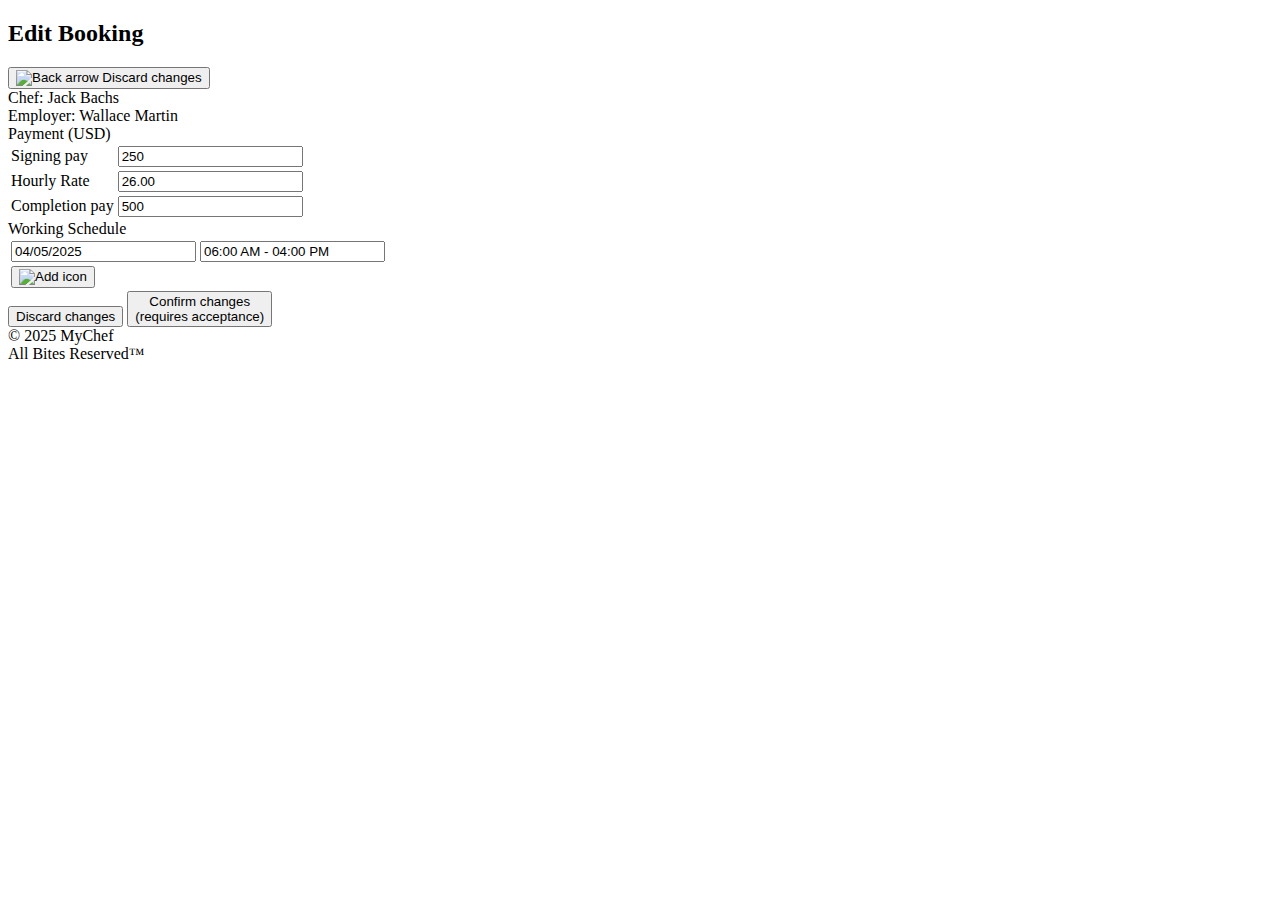
==== src/main/resources/templates/edit.html @ faa6479a "Initial commit" ====
<!DOCTYPE html>

<html lang="en"> <!-- Not yet Thymeleafed! -->
  <head>
    <title>Booking - Edit</title>
    <meta charset="UTF-8" />
    <meta name="viewport" content="width=device-width" />
    <link rel="stylesheet" href="global-styles.css" />
    <link rel="stylesheet" href="view-styles.css" />
    <link rel="stylesheet" href="edit-styles.css" />
    <script type="module" src="script.js"></script>
  </head>
  <body>
    <div class="main-grid">
      <div class="header">
        <div class="header-center flex-row flex-center">
          <header class="a-center">
            <h2 class="title fill">Edit Booking</h2>
            <button class="bg-red">
              <img src="back-arrow.svg" alt="Back arrow" width="20px" height="20px" /> Discard changes
            </button>
          </header>
        </div>
      </div>
      <div class="center flex-col flex-center">
        <main>
          <div class="view-grid">
            <div class="party-info-area">
              <div class="nobreak-contents"><span class="bold">Chef:</span> <span>Jack Bachs</span></div>
              <div class="nobreak-contents"><span class="bold">Employer:</span> <span>Wallace Martin</span></div>
            </div>
            <div class="payment-info-area flex-col flex-center">
              <div class="table-wrapper">
                <div class="table-header">
                  <span class="bold label">Payment</span>
                  <span class="sublabel">(USD)</span>
                </div>
                <table class="details">
                  <tr>
                    <td><label for="signing-pay">Signing pay</label></td>
                    <td><input type="text" placeholder="$..." name="signing-pay" id="signing-pay" value="250" /></td>
                  </tr>
                  <tr>
                    <td><label for="hourly-rate">Hourly Rate</label></td>
                    <td><input type="text" placeholder="$..." name="hourly-rate" id="hourly-rate" value="26.00" /></td>
                  </tr>
                  <tr>
                    <td><label for="completion-pay">Completion pay</label></td>
                    <td>
                      <input type="text" placeholder="$..." name="completion-pay" id="completion-pay" value="500" />
                    </td>
                  </tr>
                </table>
              </div>
            </div>
            <div class="schedule-info-area flex-col flex-center">
              <div class="table-wrapper">
                <div class="table-header">
                  <span class="bold label">Working Schedule</span>
                </div>
                <table class="details">
                  <tr>
                    <td><input type="text" placeholder="MM/DD/YYYY" name="date" value="04/05/2025" /></td>
                    <td>
                      <input type="text" placeholder="Start time - End time" name="times" value="06:00 AM - 04:00 PM" />
                    </td>
                  </tr>
                  <tr>
                    <td colspan="2" class="add-cell">
                      <button class="add-button"><img src="add-icon.svg" alt="Add icon" class="add-icon" /></button>
                    </td>
                  </tr>
                </table>
              </div>
            </div>
            <div class="form-buttons-area">
              <button class="bold bg-red">Discard changes</button>
              <button class="bold bg-green">Confirm changes<br />(requires acceptance)</button>
            </div>
          </div>
        </main>
      </div>
      <div class="footer">
        <div class="footer-center flex-row flex-center">
          <footer>
            © 2025 MyChef<br />
            All Bites Reserved™
          </footer>
        </div>
      </div>
      <div class="right-side"></div>
      <div class="left-side"></div>
    </div>
  </body>
</html>
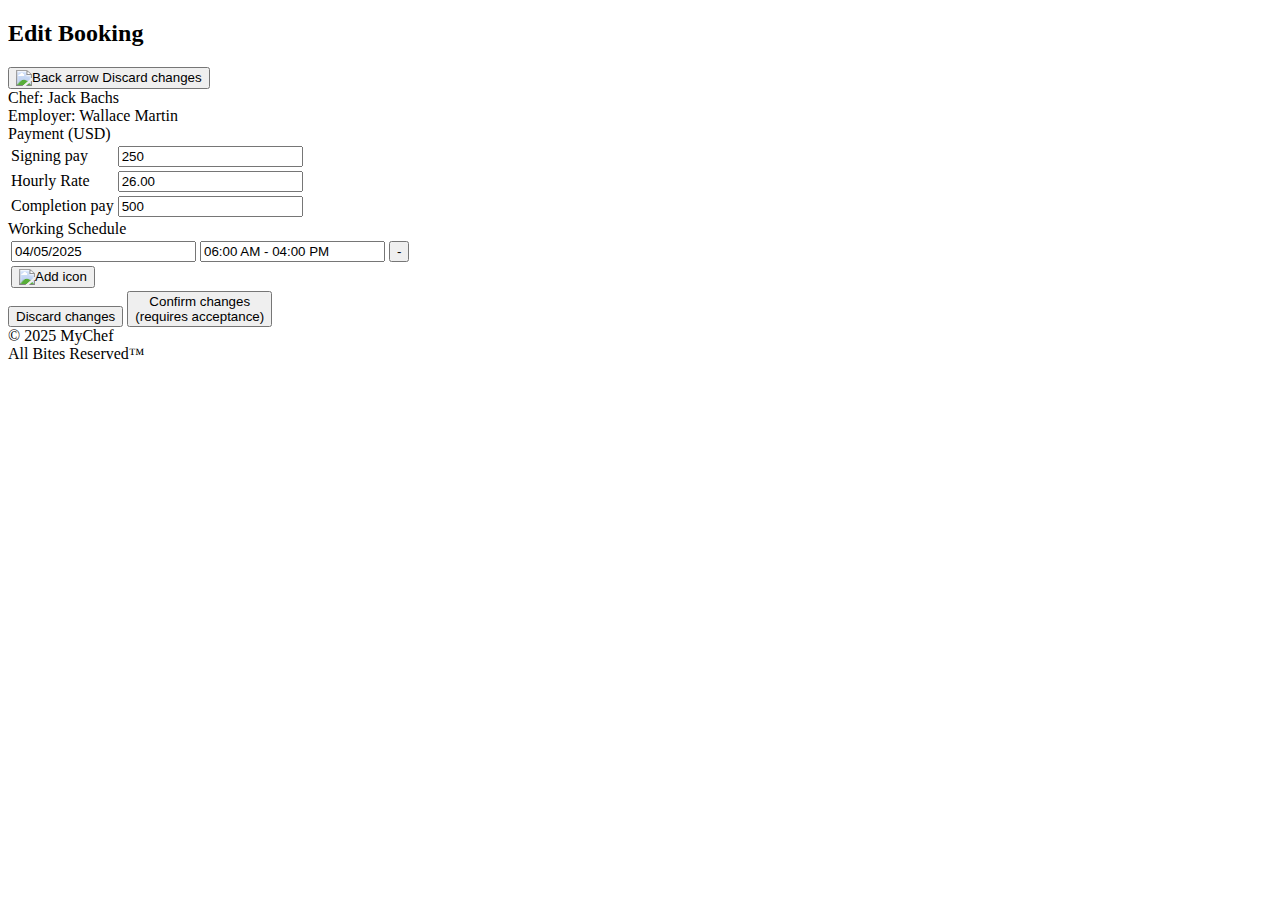
==== commit 08b13d4e: "Lay down Edit page foundations" ====
--- a/src/main/resources/templates/edit.html
+++ b/src/main/resources/templates/edit.html
@@ -1,95 +1,114 @@
 <!DOCTYPE html>
+<html xmlns:th="http://www.thymeleaf.org">
 
-<html lang="en"> <!-- Not yet Thymeleafed! -->
-  <head>
-    <title>Booking - Edit</title>
-    <meta charset="UTF-8" />
-    <meta name="viewport" content="width=device-width" />
-    <link rel="stylesheet" href="global-styles.css" />
-    <link rel="stylesheet" href="view-styles.css" />
-    <link rel="stylesheet" href="edit-styles.css" />
-    <script type="module" src="script.js"></script>
-  </head>
-  <body>
-    <div class="main-grid">
-      <div class="header">
-        <div class="header-center flex-row flex-center">
-          <header class="a-center">
-            <h2 class="title fill">Edit Booking</h2>
-            <button class="bg-red">
-              <img src="back-arrow.svg" alt="Back arrow" width="20px" height="20px" /> Discard changes
-            </button>
-          </header>
-        </div>
+<head>
+  <title>Booking - Edit</title>
+  <meta charset="UTF-8" />
+  <meta name="viewport" content="width=device-width" />
+  <link rel="stylesheet" href="/global-styles.css" th:href="@{/global-styles.css}" />
+  <link rel="stylesheet" href="/view-styles.css" th:href="@{/view-styles.css}" />
+  <link rel="stylesheet" href="/edit-styles.css" th:href="@{/edit-styles.css}" />
+  <script type="module" src="/edit-script.js" th:src="@{/edit-script.js}"></script>
+</head>
+
+<body>
+  <div class="main-grid">
+    <div class="header">
+      <div class="header-center flex-row flex-center">
+        <header class="a-center">
+          <h2 class="title fill">Edit Booking</h2>
+          <button class="bg-red">
+            <img src="back-arrow.svg" alt="Back arrow" width="20px" height="20px" /> Discard changes
+          </button>
+        </header>
       </div>
-      <div class="center flex-col flex-center">
-        <main>
-          <div class="view-grid">
-            <div class="party-info-area">
-              <div class="nobreak-contents"><span class="bold">Chef:</span> <span>Jack Bachs</span></div>
-              <div class="nobreak-contents"><span class="bold">Employer:</span> <span>Wallace Martin</span></div>
-            </div>
-            <div class="payment-info-area flex-col flex-center">
-              <div class="table-wrapper">
-                <div class="table-header">
-                  <span class="bold label">Payment</span>
-                  <span class="sublabel">(USD)</span>
-                </div>
-                <table class="details">
-                  <tr>
-                    <td><label for="signing-pay">Signing pay</label></td>
-                    <td><input type="text" placeholder="$..." name="signing-pay" id="signing-pay" value="250" /></td>
-                  </tr>
-                  <tr>
-                    <td><label for="hourly-rate">Hourly Rate</label></td>
-                    <td><input type="text" placeholder="$..." name="hourly-rate" id="hourly-rate" value="26.00" /></td>
-                  </tr>
-                  <tr>
-                    <td><label for="completion-pay">Completion pay</label></td>
-                    <td>
-                      <input type="text" placeholder="$..." name="completion-pay" id="completion-pay" value="500" />
-                    </td>
-                  </tr>
-                </table>
+    </div>
+    <div class="center flex-col flex-center">
+      <main>
+        <div class="view-grid">
+          <div class="party-info-area">
+            <div class="nobreak-contents"><span class="bold">Chef:</span> <span>Jack Bachs</span></div>
+            <div class="nobreak-contents"><span class="bold">Employer:</span> <span>Wallace Martin</span></div>
+          </div>
+          <div class="payment-info-area flex-col flex-center">
+            <div class="table-wrapper">
+              <div class="table-header">
+                <span class="bold label">Payment</span>
+                <span class="sublabel">(USD)</span>
               </div>
-            </div>
-            <div class="schedule-info-area flex-col flex-center">
-              <div class="table-wrapper">
-                <div class="table-header">
-                  <span class="bold label">Working Schedule</span>
-                </div>
-                <table class="details">
-                  <tr>
-                    <td><input type="text" placeholder="MM/DD/YYYY" name="date" value="04/05/2025" /></td>
-                    <td>
-                      <input type="text" placeholder="Start time - End time" name="times" value="06:00 AM - 04:00 PM" />
-                    </td>
-                  </tr>
-                  <tr>
-                    <td colspan="2" class="add-cell">
-                      <button class="add-button"><img src="add-icon.svg" alt="Add icon" class="add-icon" /></button>
-                    </td>
-                  </tr>
-                </table>
-              </div>
-            </div>
-            <div class="form-buttons-area">
-              <button class="bold bg-red">Discard changes</button>
-              <button class="bold bg-green">Confirm changes<br />(requires acceptance)</button>
+              <table class="details">
+                <tr>
+                  <td><label for="signing-pay">Signing pay</label></td>
+                  <td><input type="text" placeholder="$..." name="signing-pay" id="signing-pay" value="250" /></td>
+                </tr>
+                <tr>
+                  <td><label for="hourly-rate">Hourly Rate</label></td>
+                  <td><input type="text" placeholder="$..." name="hourly-rate" id="hourly-rate" value="26.00" /></td>
+                </tr>
+                <tr>
+                  <td><label for="completion-pay">Completion pay</label></td>
+                  <td>
+                    <input type="text" placeholder="$..." name="completion-pay" id="completion-pay" value="500" />
+                  </td>
+                </tr>
+              </table>
             </div>
           </div>
-        </main>
+          <div class="schedule-info-area flex-col flex-center">
+            <div class="table-wrapper">
+              <div class="table-header">
+                <span class="bold label">Working Schedule</span>
+              </div>
+              <table class="details" id="schedule-table">
+                <tr>
+                  <td><input type="text" placeholder="MM/DD/YYYY" name="date" value="04/05/2025" /></td>
+                  <td>
+                    <input type="text" placeholder="Start time - End time" name="times" value="06:00 AM - 04:00 PM" />
+                  </td>
+                  <td>
+                    <button class="delete-button">-</button>
+                  </td>
+                </tr>
+                <tr>
+                  <td colspan="2" class="add-cell">
+                    <button class="add-button" id="add-row">
+                      <img src="/add-icon.svg" th:src="@{/add-icon.svg}" alt="Add icon" class="add-icon" />
+                    </button>
+                  </td>
+                </tr>
+              </table>
+
+              <template id="empty-row-template">
+                <tr>
+                  <td><input type="text" placeholder="MM/DD/YYYY" name="date" /></td>
+                  <td>
+                    <input type="text" placeholder="Start time - End time" name="times" />
+                  </td>
+                  <td>
+                    <button class="delete-button">-</button>
+                  </td>
+                </tr>
+              </template>
+            </div>
+          </div>
+          <div class="form-buttons-area">
+            <button class="bold bg-red">Discard changes</button>
+            <button class="bold bg-green">Confirm changes<br />(requires acceptance)</button>
+          </div>
+        </div>
+      </main>
+    </div>
+    <div class="footer">
+      <div class="footer-center flex-row flex-center">
+        <footer>
+          © 2025 MyChef<br />
+          All Bites Reserved™
+        </footer>
       </div>
-      <div class="footer">
-        <div class="footer-center flex-row flex-center">
-          <footer>
-            © 2025 MyChef<br />
-            All Bites Reserved™
-          </footer>
-        </div>
-      </div>
-      <div class="right-side"></div>
-      <div class="left-side"></div>
     </div>
-  </body>
-</html>
+    <div class="right-side"></div>
+    <div class="left-side"></div>
+  </div>
+</body>
+
+</html>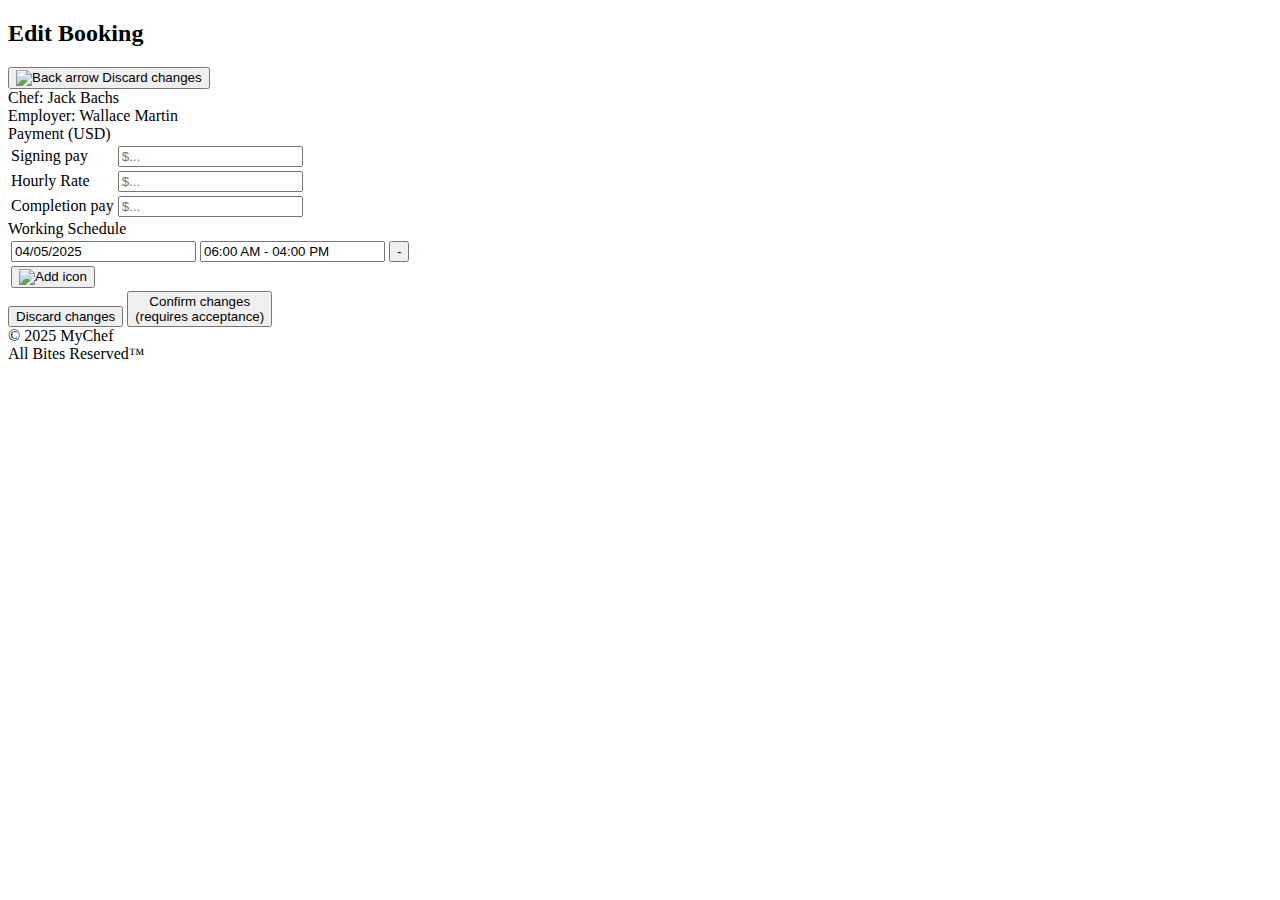
==== commit 242e8ac6: "Set up Form classes for model binding" ====
--- a/src/main/resources/templates/edit.html
+++ b/src/main/resources/templates/edit.html
@@ -25,77 +25,79 @@
     </div>
     <div class="center flex-col flex-center">
       <main>
-        <div class="view-grid">
-          <div class="party-info-area">
-            <div class="nobreak-contents"><span class="bold">Chef:</span> <span>Jack Bachs</span></div>
-            <div class="nobreak-contents"><span class="bold">Employer:</span> <span>Wallace Martin</span></div>
-          </div>
-          <div class="payment-info-area flex-col flex-center">
-            <div class="table-wrapper">
-              <div class="table-header">
-                <span class="bold label">Payment</span>
-                <span class="sublabel">(USD)</span>
+        <form action="/edit" th:action="@{/edit}" th:object="${booking}" method="post" class="main-form">
+          <div class="view-grid">
+            <div class="party-info-area">
+              <div class="nobreak-contents"><span class="bold">Chef:</span> <span th:text="*{chefId}">Jack Bachs</span></div>
+              <div class="nobreak-contents"><span class="bold">Employer:</span> <span th:text="*{employerId}">Wallace Martin</span></div>
+            </div>
+            <div class="payment-info-area flex-col flex-center">
+              <div class="table-wrapper">
+                <div class="table-header">
+                  <span class="bold label">Payment</span>
+                  <span class="sublabel">(USD)</span>
+                </div>
+                <table class="details">
+                  <tr>
+                    <td><label for="signing-pay">Signing pay</label></td>
+                    <td><input id="signing-pay" type="text" placeholder="$..." th:field="*{signOnPay}" /></td>
+                  </tr>
+                  <tr>
+                    <td><label for="hourly-rate">Hourly Rate</label></td>
+                    <td><input id="hourly-rate" type="text" placeholder="$..." th:field="*{hourlyPay}" /></td>
+                  </tr>
+                  <tr>
+                    <td><label for="completion-pay">Completion pay</label></td>
+                    <td>
+                      <input id="completion-pay" type="text" placeholder="$..." th:field="*{completionPay}" />
+                    </td>
+                  </tr>
+                </table>
               </div>
-              <table class="details">
-                <tr>
-                  <td><label for="signing-pay">Signing pay</label></td>
-                  <td><input type="text" placeholder="$..." name="signing-pay" id="signing-pay" value="250" /></td>
-                </tr>
-                <tr>
-                  <td><label for="hourly-rate">Hourly Rate</label></td>
-                  <td><input type="text" placeholder="$..." name="hourly-rate" id="hourly-rate" value="26.00" /></td>
-                </tr>
-                <tr>
-                  <td><label for="completion-pay">Completion pay</label></td>
-                  <td>
-                    <input type="text" placeholder="$..." name="completion-pay" id="completion-pay" value="500" />
-                  </td>
-                </tr>
-              </table>
+            </div>
+            <div class="schedule-info-area flex-col flex-center">
+              <div class="table-wrapper">
+                <div class="table-header">
+                  <span class="bold label">Working Schedule</span>
+                </div>
+                <table class="details" id="schedule-table">
+                  <tr>
+                    <td><input type="text" placeholder="MM/DD/YYYY" name="date" value="04/05/2025" /></td>
+                    <td>
+                      <input type="text" placeholder="Start time - End time" name="times" value="06:00 AM - 04:00 PM" />
+                    </td>
+                    <td>
+                      <button class="delete-button">-</button>
+                    </td>
+                  </tr>
+                  <tr>
+                    <td colspan="2" class="add-cell">
+                      <button class="add-button" id="add-row">
+                        <img src="/add-icon.svg" th:src="@{/add-icon.svg}" alt="Add icon" class="add-icon" />
+                      </button>
+                    </td>
+                  </tr>
+                </table>
+
+                <template id="empty-row-template">
+                  <tr>
+                    <td><input type="text" placeholder="MM/DD/YYYY" name="date" /></td>
+                    <td>
+                      <input type="text" placeholder="Start time - End time" name="times" />
+                    </td>
+                    <td>
+                      <button class="delete-button">-</button>
+                    </td>
+                  </tr>
+                </template>
+              </div>
+            </div>
+            <div class="form-buttons-area">
+              <button class="bold bg-red">Discard changes</button>
+              <button class="bold bg-green">Confirm changes<br />(requires acceptance)</button>
             </div>
           </div>
-          <div class="schedule-info-area flex-col flex-center">
-            <div class="table-wrapper">
-              <div class="table-header">
-                <span class="bold label">Working Schedule</span>
-              </div>
-              <table class="details" id="schedule-table">
-                <tr>
-                  <td><input type="text" placeholder="MM/DD/YYYY" name="date" value="04/05/2025" /></td>
-                  <td>
-                    <input type="text" placeholder="Start time - End time" name="times" value="06:00 AM - 04:00 PM" />
-                  </td>
-                  <td>
-                    <button class="delete-button">-</button>
-                  </td>
-                </tr>
-                <tr>
-                  <td colspan="2" class="add-cell">
-                    <button class="add-button" id="add-row">
-                      <img src="/add-icon.svg" th:src="@{/add-icon.svg}" alt="Add icon" class="add-icon" />
-                    </button>
-                  </td>
-                </tr>
-              </table>
-
-              <template id="empty-row-template">
-                <tr>
-                  <td><input type="text" placeholder="MM/DD/YYYY" name="date" /></td>
-                  <td>
-                    <input type="text" placeholder="Start time - End time" name="times" />
-                  </td>
-                  <td>
-                    <button class="delete-button">-</button>
-                  </td>
-                </tr>
-              </template>
-            </div>
-          </div>
-          <div class="form-buttons-area">
-            <button class="bold bg-red">Discard changes</button>
-            <button class="bold bg-green">Confirm changes<br />(requires acceptance)</button>
-          </div>
-        </div>
+        </form>
       </main>
     </div>
     <div class="footer">
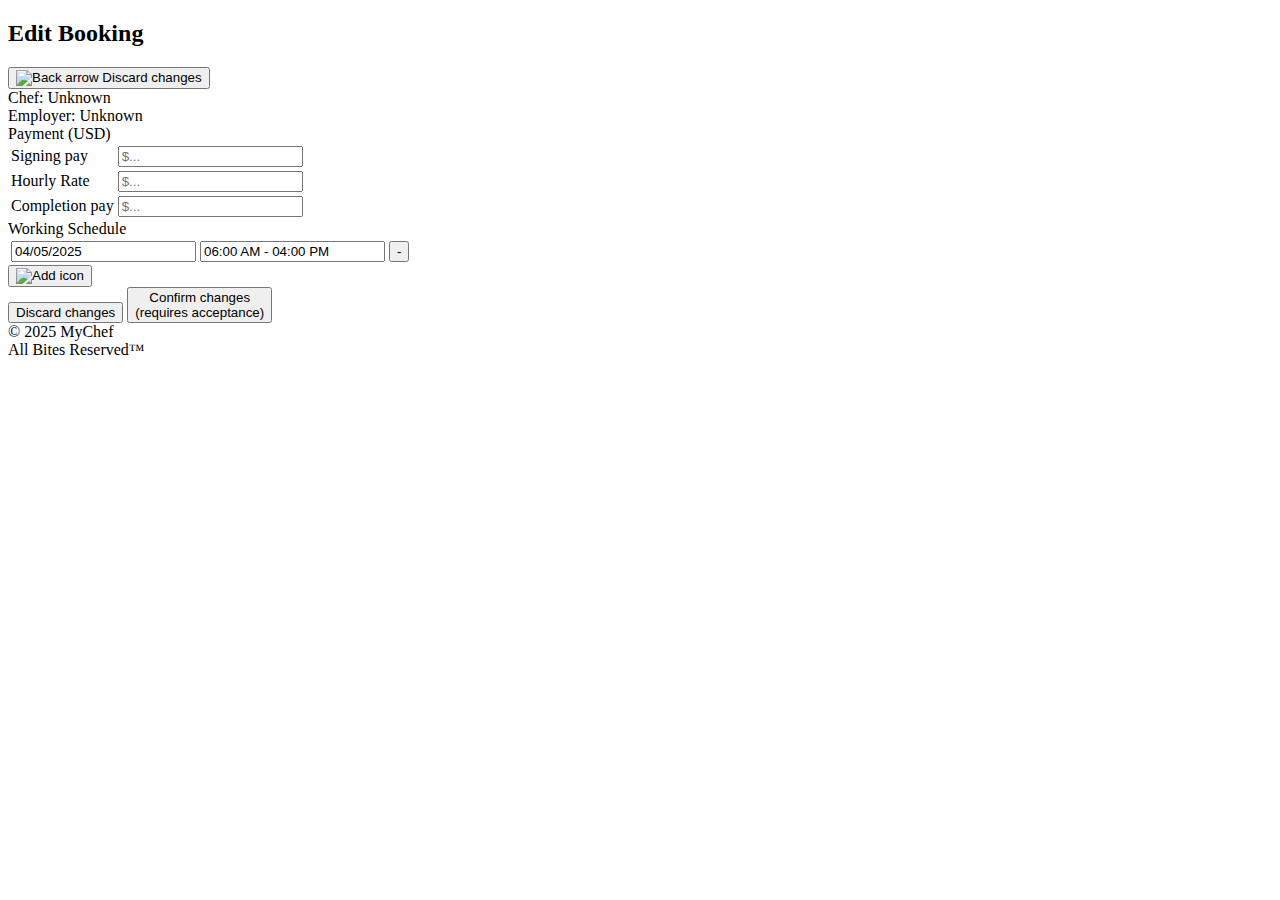
==== commit 9a24c00b: "Progress on edit working" ====
--- a/src/main/resources/templates/edit.html
+++ b/src/main/resources/templates/edit.html
@@ -1,116 +1,136 @@
 <!DOCTYPE html>
 <html xmlns:th="http://www.thymeleaf.org">
+  <head>
+    <title>Booking - Edit</title>
+    <meta charset="UTF-8" />
+    <meta name="viewport" content="width=device-width" />
+    <link rel="stylesheet" href="/global-styles.css" th:href="@{/global-styles.css}" />
+    <link rel="stylesheet" href="/view-styles.css" th:href="@{/view-styles.css}" />
+    <link rel="stylesheet" href="/edit-styles.css" th:href="@{/edit-styles.css}" />
+    <script type="module" src="/edit-script.js" th:src="@{/edit-script.js}"></script>
+  </head>
 
-<head>
-  <title>Booking - Edit</title>
-  <meta charset="UTF-8" />
-  <meta name="viewport" content="width=device-width" />
-  <link rel="stylesheet" href="/global-styles.css" th:href="@{/global-styles.css}" />
-  <link rel="stylesheet" href="/view-styles.css" th:href="@{/view-styles.css}" />
-  <link rel="stylesheet" href="/edit-styles.css" th:href="@{/edit-styles.css}" />
-  <script type="module" src="/edit-script.js" th:src="@{/edit-script.js}"></script>
-</head>
+  <body>
+    <div class="main-grid">
+      <div class="header">
+        <div class="header-center flex-row flex-center">
+          <header class="a-center">
+            <h2 class="title fill">Edit Booking</h2>
+            <button class="bg-red">
+              <img src="back-arrow.svg" alt="Back arrow" width="20px" height="20px" /> Discard changes
+            </button>
+          </header>
+        </div>
+      </div>
+      <div class="center flex-col flex-center">
+        <main>
+          <form
+            action="/edit"
+            th:action="@{/save/{id}(id=${booking.bookingId})}"
+            th:object="${bookingForm}"
+            method="post"
+            class="main-form"
+            id="main-form"
+          >
+            <div class="view-grid">
+              <div class="party-info-area">
+                <div class="nobreak-contents">
+                  <span class="bold">Chef:</span> <span th:text="${booking.chefId}">Unknown</span>
+                </div>
+                <div class="nobreak-contents">
+                  <span class="bold">Employer:</span> <span th:text="${booking.employerId}">Unknown</span>
+                </div>
+              </div>
+              <div class="payment-info-area flex-col flex-center">
+                <div class="table-wrapper">
+                  <div class="table-header">
+                    <span class="bold label">Payment</span>
+                    <span class="sublabel">(USD)</span>
+                  </div>
+                  <table class="details">
+                    <tr>
+                      <td><label for="signing-pay">Signing pay</label></td>
+                      <td><input id="signing-pay" type="text" placeholder="$..." th:field="*{signOnPay}" /></td>
+                    </tr>
+                    <tr>
+                      <td><label for="hourly-rate">Hourly Rate</label></td>
+                      <td><input id="hourly-rate" type="text" placeholder="$..." th:field="*{hourlyPay}" /></td>
+                    </tr>
+                    <tr>
+                      <td><label for="completion-pay">Completion pay</label></td>
+                      <td>
+                        <input id="completion-pay" type="text" placeholder="$..." th:field="*{completionPay}" />
+                      </td>
+                    </tr>
+                  </table>
+                </div>
+              </div>
+              <div class="schedule-info-area flex-col flex-center">
+                <div class="table-wrapper">
+                  <div class="table-header">
+                    <span class="bold label">Working Schedule</span>
+                  </div>
+                  <table class="details" id="schedule-table">
+                    <tr th:each="bookingTimeForm,iter : *{schedule}">
+                      <td>
+                        <input
+                          type="text"
+                          placeholder="MM/DD/YYYY"
+                          value="04/05/2025"
+                          th:field="*{schedule[__${iter.index}__].date}"
+                        />
+                      </td>
+                      <td>
+                        <input
+                          type="text"
+                          placeholder="Start time - End time"
+                          value="06:00 AM - 04:00 PM"
+                          th:field="*{schedule[__${iter.index}__].times}"
+                        />
+                      </td>
+                      <td>
+                        <button class="delete-button" type="button">-</button>
+                      </td>
+                    </tr>
+                  </table>
 
-<body>
-  <div class="main-grid">
-    <div class="header">
-      <div class="header-center flex-row flex-center">
-        <header class="a-center">
-          <h2 class="title fill">Edit Booking</h2>
-          <button class="bg-red">
-            <img src="back-arrow.svg" alt="Back arrow" width="20px" height="20px" /> Discard changes
-          </button>
-        </header>
-      </div>
-    </div>
-    <div class="center flex-col flex-center">
-      <main>
-        <form action="/edit" th:action="@{/edit}" th:object="${booking}" method="post" class="main-form">
-          <div class="view-grid">
-            <div class="party-info-area">
-              <div class="nobreak-contents"><span class="bold">Chef:</span> <span th:text="*{chefId}">Jack Bachs</span></div>
-              <div class="nobreak-contents"><span class="bold">Employer:</span> <span th:text="*{employerId}">Wallace Martin</span></div>
-            </div>
-            <div class="payment-info-area flex-col flex-center">
-              <div class="table-wrapper">
-                <div class="table-header">
-                  <span class="bold label">Payment</span>
-                  <span class="sublabel">(USD)</span>
+                  <button class="add-button" id="add-row" type="button">
+                    <img src="/add-icon.svg" th:src="@{/add-icon.svg}" alt="Add icon" class="add-icon" />
+                  </button>
+
+                  <template id="empty-row-template">
+                    <tr>
+                      <td><input type="text" placeholder="MM/DD/YYYY" /></td>
+                      <td>
+                        <input type="text" placeholder="Start time - End time" />
+                      </td>
+                      <td>
+                        <button class="delete-button" type="button">-</button>
+                      </td>
+                    </tr>
+                  </template>
                 </div>
-                <table class="details">
-                  <tr>
-                    <td><label for="signing-pay">Signing pay</label></td>
-                    <td><input id="signing-pay" type="text" placeholder="$..." th:field="*{signOnPay}" /></td>
-                  </tr>
-                  <tr>
-                    <td><label for="hourly-rate">Hourly Rate</label></td>
-                    <td><input id="hourly-rate" type="text" placeholder="$..." th:field="*{hourlyPay}" /></td>
-                  </tr>
-                  <tr>
-                    <td><label for="completion-pay">Completion pay</label></td>
-                    <td>
-                      <input id="completion-pay" type="text" placeholder="$..." th:field="*{completionPay}" />
-                    </td>
-                  </tr>
-                </table>
+              </div>
+              <div class="form-buttons-area">
+                <button class="bold bg-red" type="button">Discard changes</button>
+                <button class="bold bg-green" type="button" id="submit-button">
+                  Confirm changes<br />(requires acceptance)
+                </button>
               </div>
             </div>
-            <div class="schedule-info-area flex-col flex-center">
-              <div class="table-wrapper">
-                <div class="table-header">
-                  <span class="bold label">Working Schedule</span>
-                </div>
-                <table class="details" id="schedule-table">
-                  <tr>
-                    <td><input type="text" placeholder="MM/DD/YYYY" name="date" value="04/05/2025" /></td>
-                    <td>
-                      <input type="text" placeholder="Start time - End time" name="times" value="06:00 AM - 04:00 PM" />
-                    </td>
-                    <td>
-                      <button class="delete-button">-</button>
-                    </td>
-                  </tr>
-                  <tr>
-                    <td colspan="2" class="add-cell">
-                      <button class="add-button" id="add-row">
-                        <img src="/add-icon.svg" th:src="@{/add-icon.svg}" alt="Add icon" class="add-icon" />
-                      </button>
-                    </td>
-                  </tr>
-                </table>
-
-                <template id="empty-row-template">
-                  <tr>
-                    <td><input type="text" placeholder="MM/DD/YYYY" name="date" /></td>
-                    <td>
-                      <input type="text" placeholder="Start time - End time" name="times" />
-                    </td>
-                    <td>
-                      <button class="delete-button">-</button>
-                    </td>
-                  </tr>
-                </template>
-              </div>
-            </div>
-            <div class="form-buttons-area">
-              <button class="bold bg-red">Discard changes</button>
-              <button class="bold bg-green">Confirm changes<br />(requires acceptance)</button>
-            </div>
-          </div>
-        </form>
-      </main>
+          </form>
+        </main>
+      </div>
+      <div class="footer">
+        <div class="footer-center flex-row flex-center">
+          <footer>
+            © 2025 MyChef<br />
+            All Bites Reserved™
+          </footer>
+        </div>
+      </div>
+      <div class="right-side"></div>
+      <div class="left-side"></div>
     </div>
-    <div class="footer">
-      <div class="footer-center flex-row flex-center">
-        <footer>
-          © 2025 MyChef<br />
-          All Bites Reserved™
-        </footer>
-      </div>
-    </div>
-    <div class="right-side"></div>
-    <div class="left-side"></div>
-  </div>
-</body>
-
-</html>+  </body>
+</html>
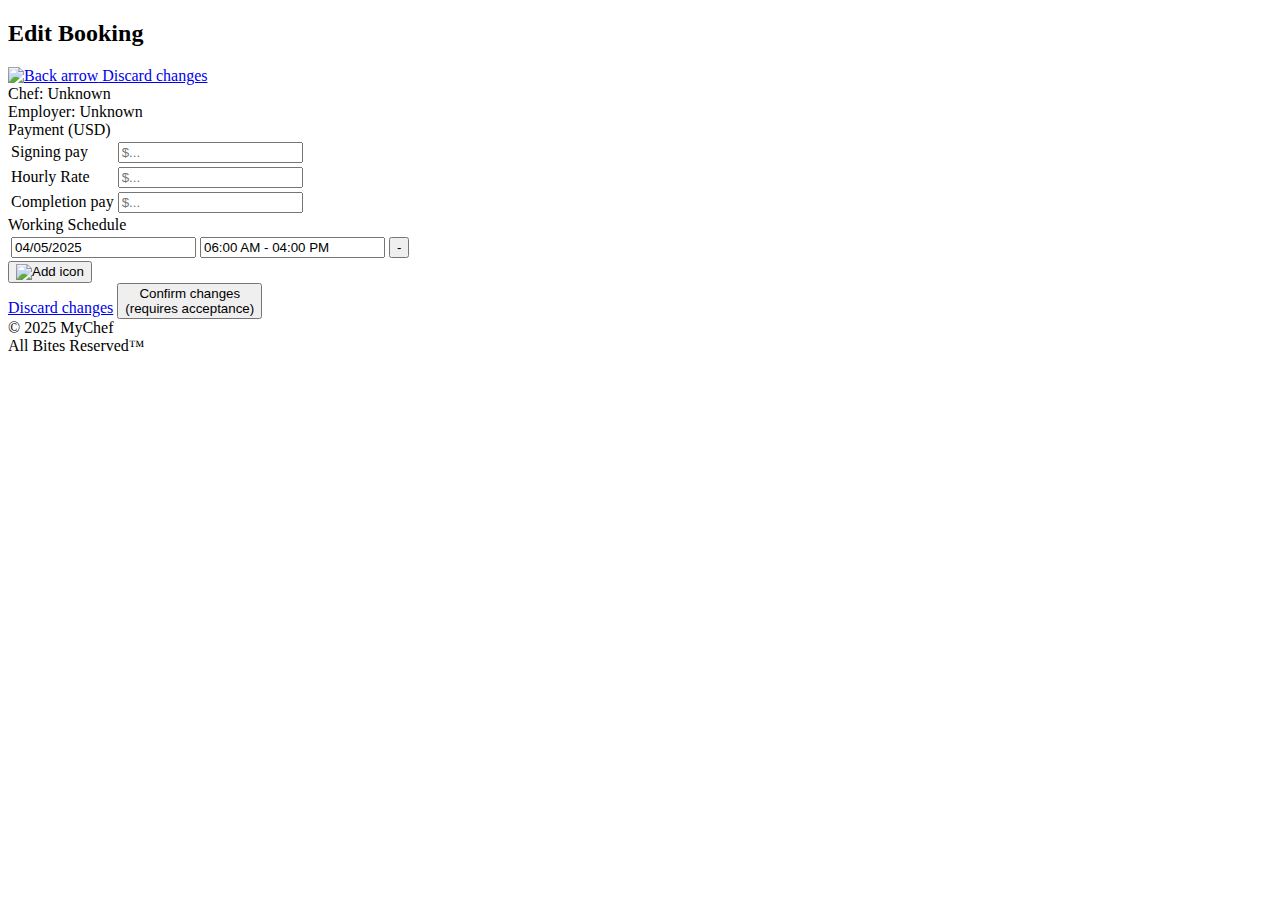
==== commit 97b20eaf: "Implement cookie ref" ====
--- a/src/main/resources/templates/edit.html
+++ b/src/main/resources/templates/edit.html
@@ -16,9 +16,10 @@
         <div class="header-center flex-row flex-center">
           <header class="a-center">
             <h2 class="title fill">Edit Booking</h2>
-            <button class="bg-red">
-              <img src="back-arrow.svg" alt="Back arrow" width="20px" height="20px" /> Discard changes
-            </button>
+            <a class="a-button bg-red" href="/view" th:href="@{/view/{id}(id = ${booking.bookingId})}">
+              <img src="/back-arrow.svg" th:src="@{/back-arrow.svg}" alt="Back arrow" width="20px" height="20px" />
+              Discard changes
+            </a>
           </header>
         </div>
       </div>
@@ -112,7 +113,9 @@
                 </div>
               </div>
               <div class="form-buttons-area">
-                <button class="bold bg-red" type="button">Discard changes</button>
+                <a class="a-button bold bg-red" href="/view" th:href="@{/view/{id}(id = ${booking.bookingId})}"
+                  >Discard changes</a
+                >
                 <button class="bold bg-green" type="button" id="submit-button">
                   Confirm changes<br />(requires acceptance)
                 </button>
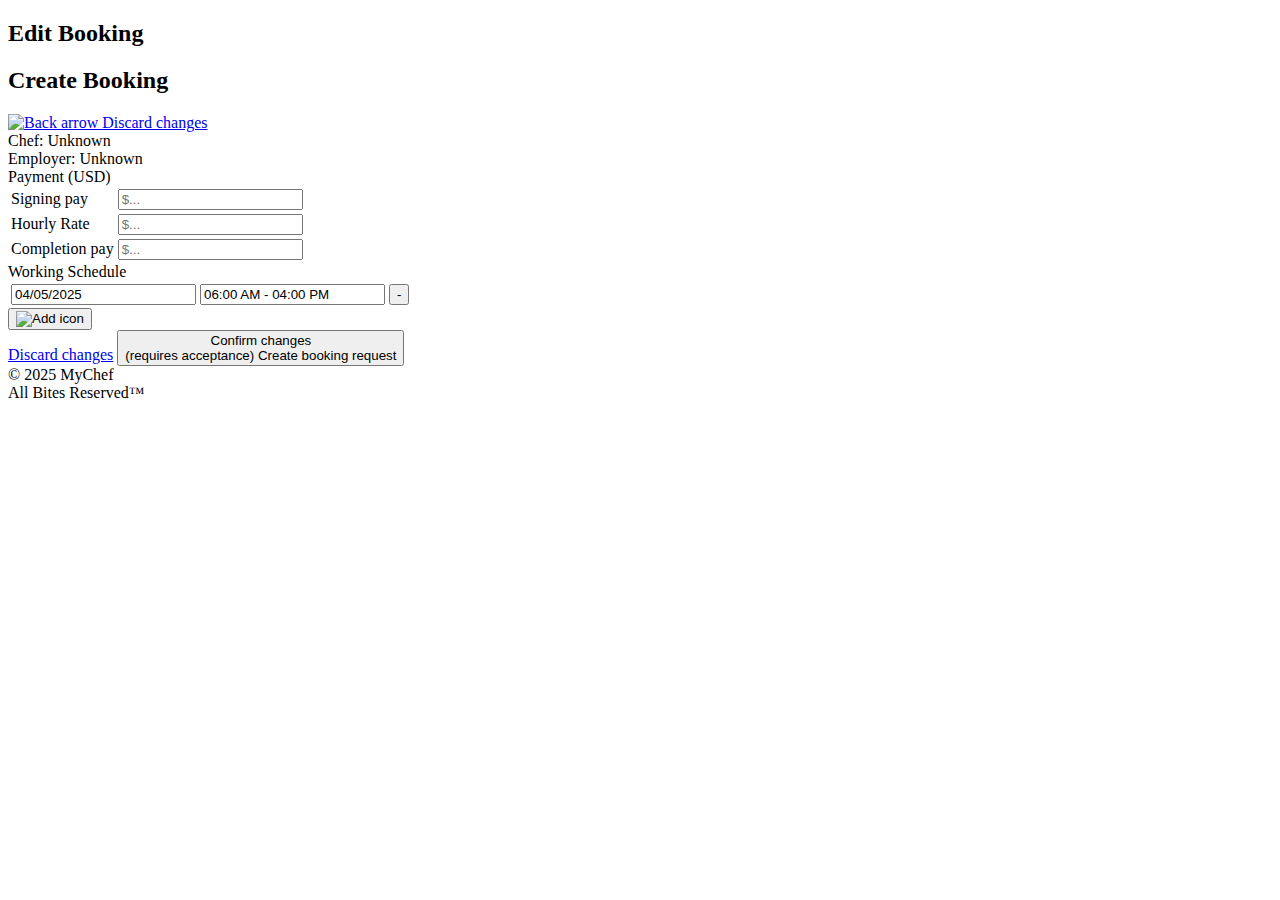
==== commit eda5b5a3: "Include conditional templating to produce creation UI" ====
--- a/src/main/resources/templates/edit.html
+++ b/src/main/resources/templates/edit.html
@@ -15,8 +15,9 @@
       <div class="header">
         <div class="header-center flex-row flex-center">
           <header class="a-center">
-            <h2 class="title fill">Edit Booking</h2>
-            <a class="a-button bg-red" href="/view" th:href="@{/view/{id}(id = ${booking.bookingId})}">
+            <h2 th:unless="${createMode}" class="title fill">Edit Booking</h2>
+            <h2 th:if="${createMode}" class="title fill">Create Booking</h2>
+            <a th:unless="${createMode}" class="a-button bg-red" href="/view" th:href="@{/view/{id}(id = ${booking?.bookingId})}">
               <img src="/back-arrow.svg" th:src="@{/back-arrow.svg}" alt="Back arrow" width="20px" height="20px" />
               Discard changes
             </a>
@@ -27,7 +28,7 @@
         <main>
           <form
             action="/edit"
-            th:action="@{/save/{id}(id=${booking.bookingId})}"
+            th:action="${postUrl}"
             th:object="${bookingForm}"
             method="post"
             class="main-form"
@@ -36,10 +37,12 @@
             <div class="view-grid">
               <div class="party-info-area">
                 <div class="nobreak-contents">
-                  <span class="bold">Chef:</span> <span th:text="${booking.chefId}">Unknown</span>
+                  <span class="bold">Chef:</span> <span th:text="*{chefId}">Unknown</span>
+                  <input type="hidden" th:field="*{chefId}">
                 </div>
                 <div class="nobreak-contents">
-                  <span class="bold">Employer:</span> <span th:text="${booking.employerId}">Unknown</span>
+                  <span class="bold">Employer:</span> <span th:text="*{employerId}">Unknown</span>
+                  <input type="hidden" th:field="*{employerId}">
                 </div>
               </div>
               <div class="payment-info-area flex-col flex-center">
@@ -113,11 +116,12 @@
                 </div>
               </div>
               <div class="form-buttons-area">
-                <a class="a-button bold bg-red" href="/view" th:href="@{/view/{id}(id = ${booking.bookingId})}"
+                <a th:unless="${createMode}" class="a-button bold bg-red" href="/view" th:href="@{/view/{id}(id = ${booking?.bookingId})}"
                   >Discard changes</a
                 >
                 <button class="bold bg-green" type="button" id="submit-button">
-                  Confirm changes<br />(requires acceptance)
+                  <span th:unless="${createMode}">Confirm changes<br />(requires acceptance)</span>
+                  <span th:if="${createMode}">Create booking request</span>
                 </button>
               </div>
             </div>
